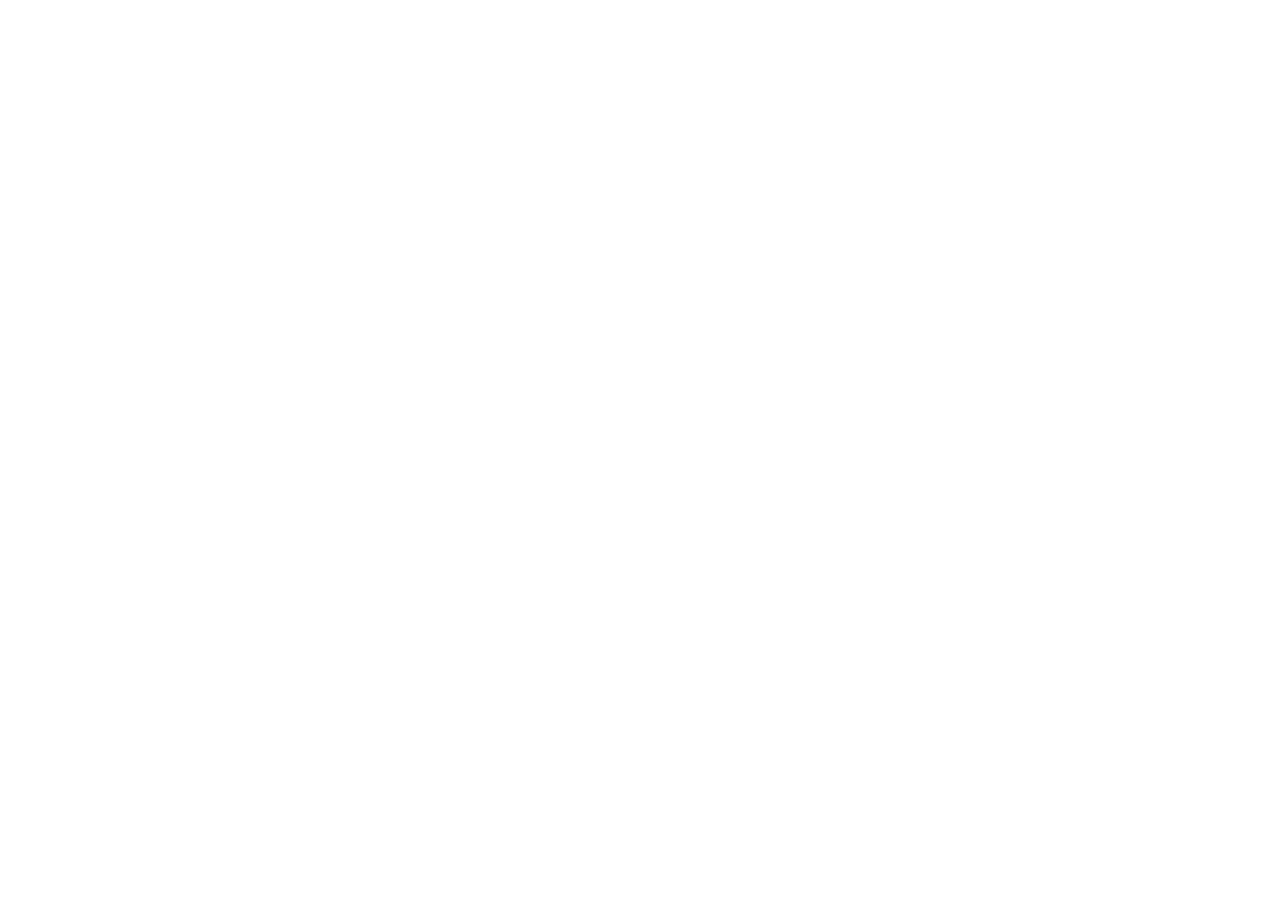
==== index.html @ 9e8ca912 "Add(+) Google tag manager" ====
<!DOCTYPE html>
<html lang="es">
<head>
    <meta charset="UTF-8">
    <meta http-equiv="X-UA-Compatible" content="IE=edge">
    <meta name="viewport" content="width=device-width, initial-scale=1.0">
    <!-- Google Tag Manager -->
    <script>(function(w,d,s,l,i){w[l]=w[l]||[];w[l].push({'gtm.start':
    new Date().getTime(),event:'gtm.js'});var f=d.getElementsByTagName(s)[0],
    j=d.createElement(s),dl=l!='dataLayer'?'&l='+l:'';j.async=true;j.src=
    'https://www.googletagmanager.com/gtm.js?id='+i+dl;f.parentNode.insertBefore(j,f);
    })(window,document,'script','dataLayer','GTM-K4WK3RG');</script>
    <!-- End Google Tag Manager -->
    <title>Document</title>
</head>
<body>
    <!-- Google Tag Manager (noscript) -->
    <noscript><iframe src="https://www.googletagmanager.com/ns.html?id=GTM-K4WK3RG"
    height="0" width="0" style="display:none;visibility:hidden"></iframe></noscript>
    <!-- End Google Tag Manager (noscript) -->
</body>
</html>
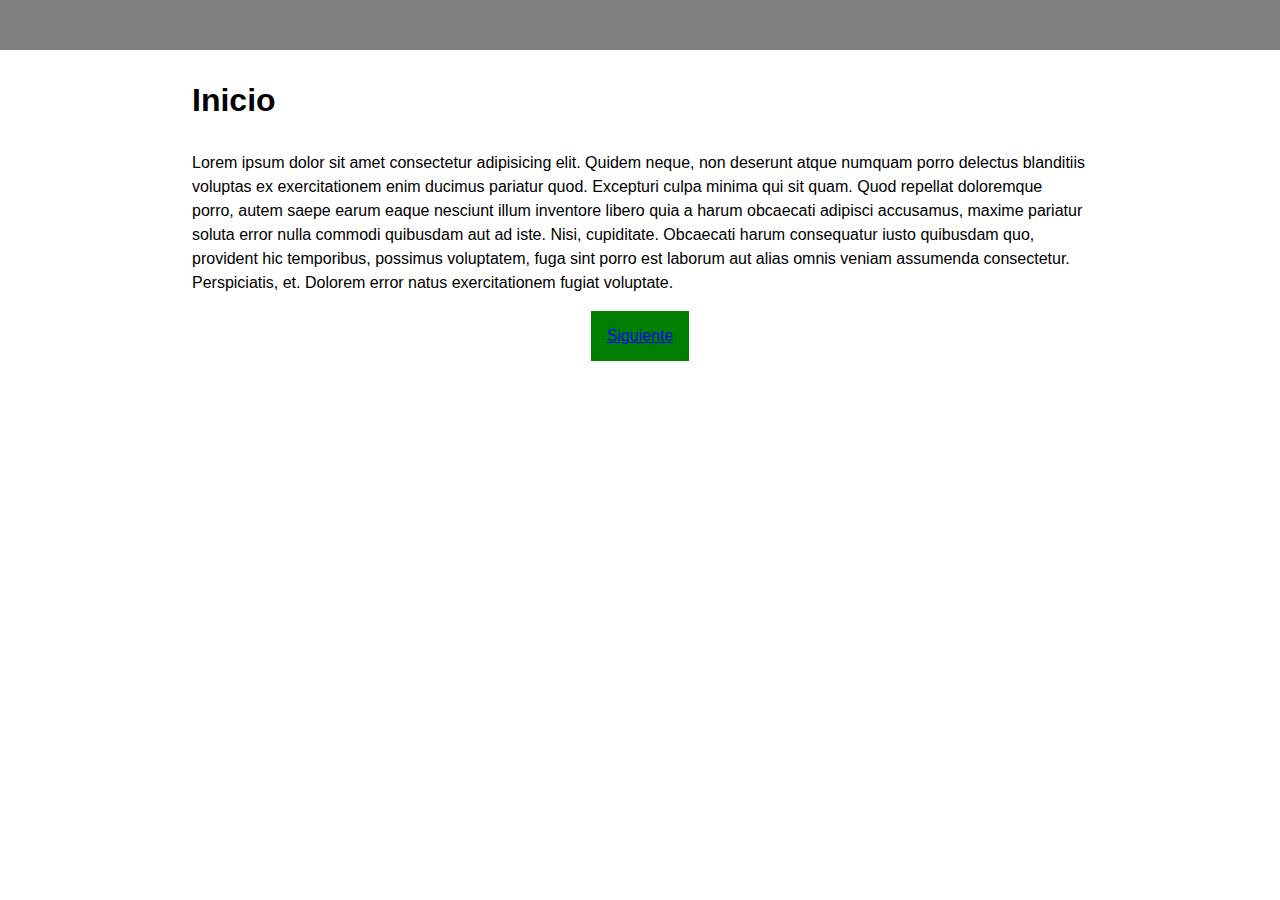
==== commit ef24c884: "Spa Basics" ====
--- a/index.html
+++ b/index.html
@@ -11,12 +11,57 @@
     'https://www.googletagmanager.com/gtm.js?id='+i+dl;f.parentNode.insertBefore(j,f);
     })(window,document,'script','dataLayer','GTM-K4WK3RG');</script>
     <!-- End Google Tag Manager -->
-    <title>Document</title>
+    <link rel="stylesheet" href="main.css">
+    <title>Test Spa</title>
 </head>
 <body>
+    <header></header>
+    <div class="container" id="home">
+        <h1>Inicio</h1>
+        <section>
+            <p>Lorem ipsum dolor sit amet consectetur adipisicing elit. Quidem neque, non deserunt atque numquam porro delectus blanditiis voluptas ex exercitationem enim ducimus pariatur quod. Excepturi culpa minima qui sit quam.
+            Quod repellat doloremque porro, autem saepe earum eaque nesciunt illum inventore libero quia a harum obcaecati adipisci accusamus, maxime pariatur soluta error nulla commodi quibusdam aut ad iste. Nisi, cupiditate.
+            Obcaecati harum consequatur iusto quibusdam quo, provident hic temporibus, possimus voluptatem, fuga sint porro est laborum aut alias omnis veniam assumenda consectetur. Perspiciatis, et. Dolorem error natus exercitationem fugiat voluptate.</p>
+        </section>
+        <section class="button-box">
+            <a class="btn" href="javascript:void(0)" onclick="pag2Show()">Siguiente</a>
+        </section>
+    </div>
+    <div class="container" id="pagina2">
+        <h1>Página 2</h1>
+        <section>
+            <p>Esta es la página 2 Lorem ipsum dolor, sit amet consectetur adipisicing elit. Earum, in! Similique rem dignissimos cum! Eius, tenetur, doloremque doloribus recusandae quisquam consequatur et repudiandae, fugiat autem perferendis esse commodi ad molestias!</p>
+        </section>
+        <section class="button-box">
+            <a class="btn" href="javascript:void(0)" onclick="pag3Show()">Siguiente</a>
+        </section>
+    </div>
+    <div class="container" id="pagina3">
+        <h1>Página 3</h1>
+        <section>
+            <p>Lorem ipsum dolor sit amet consectetur adipisicing elit. Quidem neque, non deserunt atque numquam porro delectus blanditiis voluptas ex exercitationem enim ducimus pariatur quod. Excepturi culpa minima qui sit quam.
+            Quod repellat doloremque porro, autem saepe earum eaque nesciunt illum inventore libero quia a harum obcaecati adipisci accusamus, maxime pariatur soluta error nulla commodi quibusdam aut ad iste. Nisi, cupiditate.
+            Obcaecati harum consequatur iusto quibusdam quo, provident hic temporibus, possimus voluptatem, fuga sint porro est laborum aut alias omnis veniam assumenda consectetur. Perspiciatis, et. Dolorem error natus exercitationem fugiat voluptate.</p>
+        </section>
+        <section class="button-box">
+            <a class="btn" href="javascript:void(0)" onclick="pag4Show()">Siguiente</a>
+        </section>
+    </div>
+    <div class="container" id="pagina4">
+        <h1>Página 4</h1>
+        <section>
+            <p>Lorem ipsum dolor sit amet consectetur adipisicing elit. Quidem neque, non deserunt atque numquam porro delectus blanditiis voluptas ex exercitationem enim ducimus pariatur quod. Excepturi culpa minima qui sit quam.
+            Quod repellat doloremque porro, autem saepe earum eaque nesciunt illum inventore libero quia a harum obcaecati adipisci accusamus, maxime pariatur soluta error nulla commodi quibusdam aut ad iste. Nisi, cupiditate.
+            Obcaecati harum consequatur iusto quibusdam quo, provident hic temporibus, possimus voluptatem, fuga sint porro est laborum aut alias omnis veniam assumenda consectetur. Perspiciatis, et. Dolorem error natus exercitationem fugiat voluptate.</p>
+        </section>
+        <section class="button-box">
+            <a class="btn terminar" href="javascript:void(0)" onclick="endProcess()">Terminar</a>
+        </section>
+    </div>
     <!-- Google Tag Manager (noscript) -->
     <noscript><iframe src="https://www.googletagmanager.com/ns.html?id=GTM-K4WK3RG"
     height="0" width="0" style="display:none;visibility:hidden"></iframe></noscript>
     <!-- End Google Tag Manager (noscript) -->
+    <script src="./main.js"></script>
 </body>
-</html>+</html>
--- a/main.css
+++ b/main.css
@@ -0,0 +1,44 @@
+* {
+    margin: 0;
+    padding: 0;
+    box-sizing: border-box;
+}
+
+body {
+    font-family: Arial, Helvetica, sans-serif;
+}
+
+header {
+    background-color: gray;
+    height: 50px;
+}
+.container {
+    max-width: 70%;
+    margin: 0 auto;
+    padding-top: 2rem;
+}
+
+p {
+    padding-top: 2rem;
+    line-height: 1.5;
+}
+
+.button-box {
+    display: flex;
+    justify-content: center;
+}
+
+.btn {
+    background-color: green;
+    padding: 1rem;
+    margin: 1rem 0rem;
+}
+.terminar {
+    background-color: red;
+    padding: 1rem;
+    margin: 1rem 0rem;
+}
+
+.none {
+    display: none;
+}